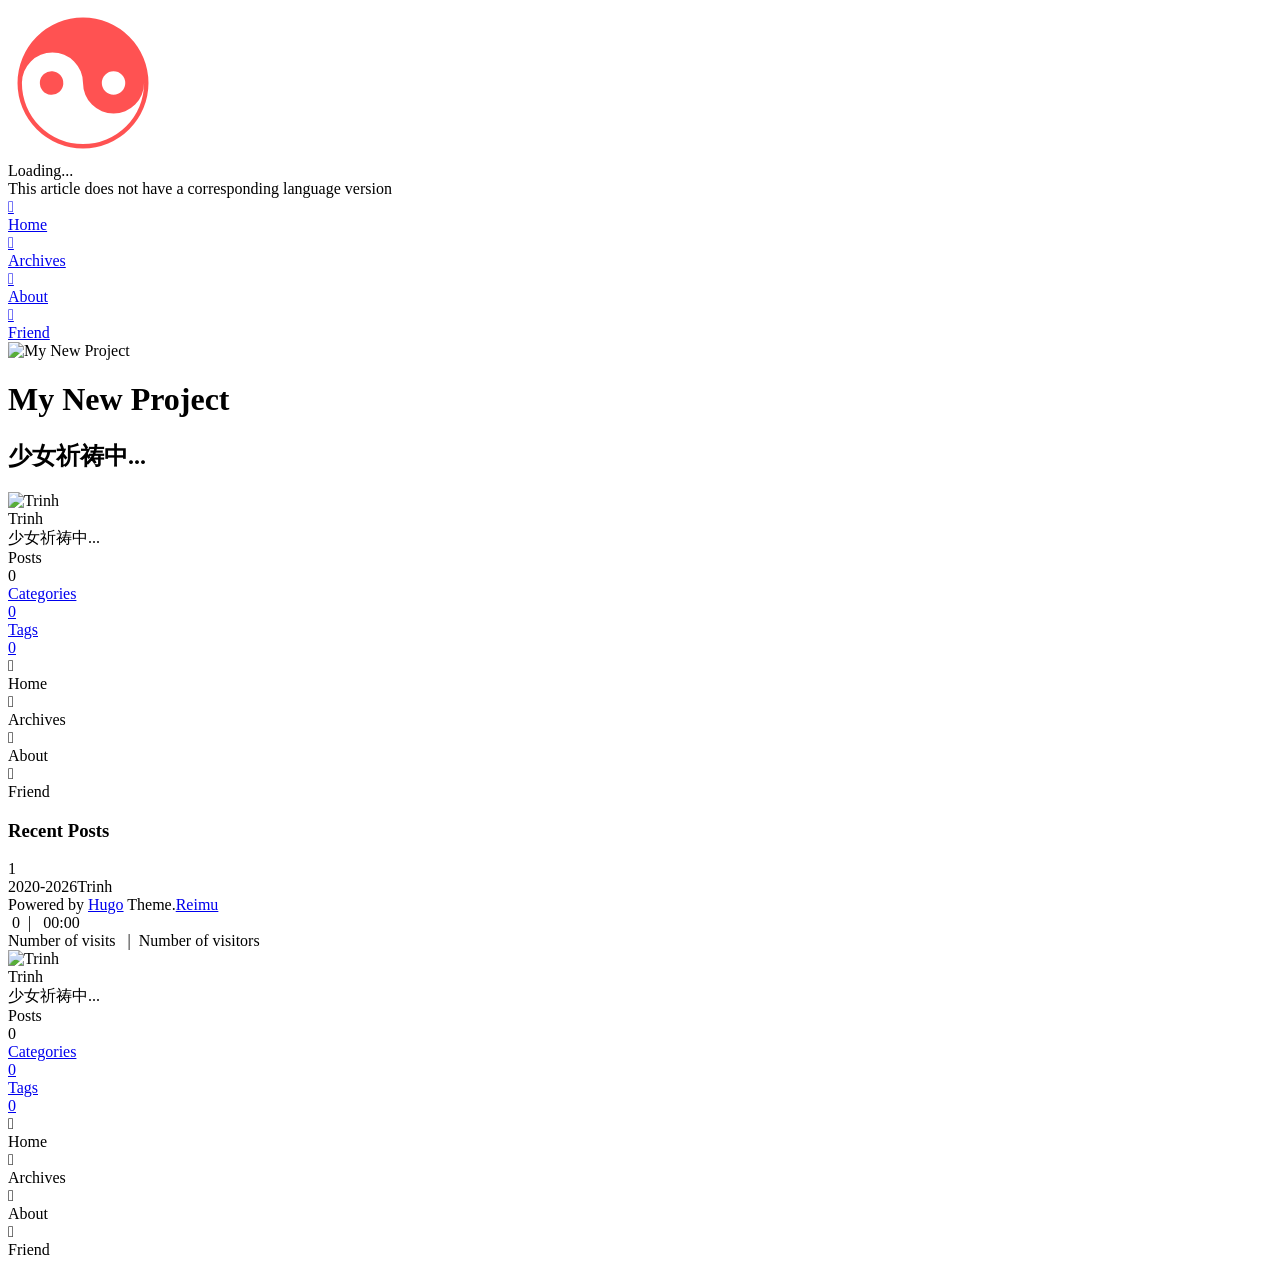
==== public/index.html @ 6cfc3042 "Cập nhật thông tin profile và avatar" ====
<!doctype html>
<html
  lang="en-us" 
  data-theme-mode="auto"
  >
  <head>
	<meta name="generator" content="Hugo 0.161.1"><meta charset="utf-8" />
<meta
  name="viewport"
  content="width=device-width, initial-scale=1, shrink-to-fit=no"
/><title>
  My New Project
</title>
<meta name="description" content="少女祈祷中..."/><script>
  window.siteConfig = JSON.parse("{\"anchor\":{\"auto\":{\"enable\":false,\"length\":60},\"explicit\":{\"enable\":false,\"marker\":\"{#anchor-\",\"prefix\":\"anchor-\"}},\"anchor_icon\":null,\"base\":\"https://baotrinh9707-coder.github.io/\",\"clipboard\":{\"copyright\":{\"count\":50,\"enable\":false,\"license_type\":\"by-nc-sa\"},\"fail\":{\"en\":\"Copy failed (ﾟ⊿ﾟ)ﾂ\",\"ja\":\"コピー失敗 (ﾟ⊿ﾟ)ﾂ\",\"pt-br\":\"Falha ao copiar (ﾟ⊿ﾟ)ﾂ\",\"zh-cn\":\"复制失败 (ﾟ⊿ﾟ)ﾂ\",\"zh-tw\":\"複製失敗 (ﾟ⊿ﾟ)ﾂ\"},\"success\":{\"en\":\"Copy successfully (*^▽^*)\",\"ja\":\"コピー成功 (*^▽^*)\",\"pt-br\":\"Copiado com sucesso (*^▽^*)\",\"zh-cn\":\"复制成功 (*^▽^*)\",\"zh-tw\":\"複製成功 (*^▽^*)\"}},\"code_block\":{\"expand\":true},\"icon_font\":\"4552607_ex15nbittbh\",\"outdate\":{\"daysago\":180,\"enable\":false,\"message\":{\"en\":\"This article was last updated on {time}. Please note that the content may no longer be applicable.\",\"ja\":\"この記事は最終更新日：{time}。記載内容が現在有効でない可能性がありますのでご注意ください。\",\"pt-br\":\"Este artigo foi atualizado pela última vez em {time}. Observe que o conteúdo pode não ser mais aplicável.\",\"zh-cn\":\"本文最后更新于 {time}，请注意文中内容可能已不适用。\",\"zh-tw\":\"本文最後更新於 {time}，請注意文中內容可能已不適用。\"}}}");
  
</script>
<link rel="preconnect" href="https://fonts.gstatic.com" crossorigin />
<link
  rel="preload"
  as="style"
  href="https://fonts.googleapis.com/css?family=Mulish:400,400italic,700,700italic%7cNoto%20Serif%20SC:400,400italic,700,700italic%7c&amp;display=swap"
/>
<link
  rel="stylesheet"
  href="https://fonts.googleapis.com/css?family=Mulish:400,400italic,700,700italic%7cNoto%20Serif%20SC:400,400italic,700,700italic%7c&amp;display=swap"
  media="print"
  onload="this.media='all'"
/>
<link
    rel="preload"
    href="//at.alicdn.com/t/c/font_4552607_ex15nbittbh.woff2"
    as="font"
    type="font/woff2"
    crossorigin="anonymous"
  /><link rel="stylesheet" href="/css/loader.min.ac746e154f756f8220326eeb52a719f142ab038be5a8ddf30ea5ef15ef2356ea.css" /><meta property="og:type" content="website" />
  <meta property="og:title" content="My New Project" />
  <meta
    property="og:description"
    content="少女祈祷中..."
  />
  <meta property="og:url" content="https://baotrinh9707-coder.github.io/" />
  <meta
    property="og:site_name"
    content="My New Project"
  />
  <meta property="og:image" content="https://baotrinh9707-coder.github.io/images/banner.webp" />
  <meta property="article:author" content="Trinh" />
  <meta property="article:published_time" content="0001-01-01T00:00:00&#43;00:00" />
  <meta property="article:modified_time" content="0001-01-01T00:00:00&#43;00:00" /><meta name="twitter:card" content="summary" /><meta name="twitter:image" content="https://baotrinh9707-coder.github.io/images/banner.webp" /><link rel="alternate" type="application/rss+xml" href="https://baotrinh9707-coder.github.io/index.xml" title="My New Project">
<link rel="shortcut icon" href="/favicon.ico"><link rel="stylesheet" href="/css/main.min.5a0a43eb14b8f925af7fd8d543b60f5f2fe844f4d718b141cb8b28f2f5e127fa.css" /><link
    rel="preload"
    as="style"
    href="https://npm.webcache.cn/photoswipe@5.4.4/dist/photoswipe.css"
    integrity="sha384-IfxC36XL/toUyJ939C73PcgMuRzAZuIzZxE38drsmO5p6jD7ei&#43;Zx/1oA/0l8ysE" crossorigin="anonymous"
    onload="this.onload=null;this.rel='stylesheet'"
  /><link
    rel="preload"
    as="style"
    href="https://npm.webcache.cn/katex@0.16.24/dist/katex.min.css"
    integrity="sha384-tTgKLjMYmJr94v8qu2PE5MUGSMbyN2xiH266JUB3gpm8vnnJywd1dWSOEfrFz&#43;YI" crossorigin="anonymous"
    onload="this.onload=null;this.rel='stylesheet'"
  /><script
    src="https://npm.webcache.cn/pace-js@1.2.4/pace.min.js"
    
    
    
    
    integrity="sha384-k6YtvFUEIuEFBdrLKJ3YAUbBki333tj1CSUisai5Cswsg9wcLNaPzsTHDswp4Az8" crossorigin="anonymous"></script><link
    rel="stylesheet"
    href="https://npm.webcache.cn/@reimujs/aos@0.1.2/dist/aos.css"
    integrity="sha384-GMRP93c6Hkz9JVKGAuRR3nTS7M07RwPgTFenXiosjq2VbVgvdDNcz1g6Mkj8AONa" crossorigin="anonymous"/></head>
  <body><div id='loader'>
    <div class="loading-left-bg loading-bg"></div>
    <div class="loading-right-bg loading-bg"></div>
    <div class="spinner-box">
      <div class="loading-taichi rotate"><svg width="150" height="150" viewBox="0 0 1024 1024" class="icon" version="1.1" xmlns="https://www.w3.org/2000/svg" shape-rendering="geometricPrecision">
            <path d="M303.5 432A80 80 0 0 1 291.5 592A80 80 0 0 1 303.5 432z" fill="var(--red-1, #ff5252)" />
            <path d="M512 65A447 447 0 0 1 512 959L512 929A417 417 0 0 0 512 95A417 417 0 0 0 512 929L512 959A447 447 0 0 1 512 65z 
          M512 95A417 417 0 0 1 929 512A208.5 208.5 0 0 1 720.5 720.5L720.5 592A80 80 0 0 0 720.5 432A80 80 0 0 0 720.5 592L720.5 720.5A208.5 208.5 0 0 1 512 512A208.5 208.5 0 0 0 303.5 303.5A208.5 208.5 0 0 0 95 512A417 417 0 0 1 512 95z" fill="var(--red-1, #ff5252)" />
          </svg></div><div class="loading-word">Loading...</div>
    </div>
  </div>
  </div>
  <script>
    var time = null;
    var loaderEl = document.getElementById('loader');
    var startLoading = () => {
      time = Date.now();
      loaderEl.classList.remove("loading");
    }
    var hideLoader = () => {
      document.body.style.overflow = 'auto';
      loader.classList.add('loading');
    };

    var endLoading = () => {
      if (!time) {
        hideLoader();
      } else {
        if (Date.now() - time > 500) {
          time = null;
          hideLoader();
        } else {
          setTimeout(endLoading, 500 - (Date.now() - time));
          time = null;
        }
      }
    }
    window.addEventListener('DOMContentLoaded', endLoading);
    loaderEl.addEventListener('click', endLoading);
  </script><div id="copy-tooltip"></div>
<div id="lang-tooltip">
This article does not have a corresponding language version
</div>
<div id="heatmap-tooltip"></div><div id="container">
      <div id="wrap"><div id="header-nav">
  <nav id="main-nav" aria-label="Primary navigation"><a class="main-nav-link-wrap" href="/"><div class='main-nav-icon icon rotate'>&#xe62b;</div><span class="main-nav-link">Home</span>
      </a><a class="main-nav-link-wrap" href="/archives"><div class='main-nav-icon icon rotate'>&#xe62b;</div><span class="main-nav-link">Archives</span>
      </a><a class="main-nav-link-wrap" href="/about"><div class='main-nav-icon icon rotate'>&#xe62b;</div><span class="main-nav-link">About</span>
      </a><a class="main-nav-link-wrap" href="/friend"><div class='main-nav-icon icon rotate'>&#xe62b;</div><span class="main-nav-link">Friend</span>
      </a><a id="main-nav-toggle" class="nav-icon" aria-label="Toggle navigation" role="button"></a>
  </nav>
  <nav id="sub-nav" aria-label="Secondary navigation"><a id="nav-rss-link" class="nav-icon" href="/index.xml" title="RSS Feed" aria-label="RSS Feed" target="_blank"></a></nav></div>
<header id="header" aria-label="Site header"><picture></picture><img  fetchpriority="high" src="/images/banner.webp" alt="My New Project"><div id="header-outer">
    <div id="header-title"><span id="logo">
            <h1 data-aos="slide-up">My New Project</h1>
          </span><h2 id="subtitle-wrap" data-aos="slide-down"><span id="subtitle">少女祈祷中...</span></h2></div>
  </div>
</header><div id="content"
          aria-label="Page content"
          
          class="sidebar-right"  ><aside id="sidebar" aria-label="Sidebar"><div class="sidebar-wrapper-container "><div class="sidebar-wrapper">
    <div
      class="sidebar-wrap"
      data-aos="fade-up"
    ><div class="sidebar-author">
  <img
    data-src="/avatar//images/avatar.jpg"
    data-sizes="auto"
    alt="Trinh"
    class="lazyload"
  />
  <div class="sidebar-author-name">Trinh</div>
  <div class="sidebar-description">少女祈祷中...</div>
</div>
<div class="sidebar-state">
  <div class="sidebar-state-article">
    <div>Posts</div><div class="sidebar-state-number">0</div>
  </div>
  <a class="sidebar-state-category" href="/categories/" aria-label="sidebar-state-category-link">
    <div>Categories</div>
    <div class="sidebar-state-number">
      0
    </div>
  </a>
  <a class="sidebar-state-tag" href="/tags/" aria-label="sidebar-state-tag-link">
    <div>Tags</div>
    <div class="sidebar-state-number">0</div>
  </a>
</div>
<div class="sidebar-social" ></div><div class="sidebar-menu"><div class="sidebar-menu-link-wrap">
      <a
        class="sidebar-menu-link-dummy"
        href="/"
        aria-label="Home"
      ></a><div class='sidebar-menu-icon icon rotate'>&#xe62b;</div><div class="sidebar-menu-link">Home</div>
    </div><div class="sidebar-menu-link-wrap">
      <a
        class="sidebar-menu-link-dummy"
        href="/archives"
        aria-label="Archives"
      ></a><div class='sidebar-menu-icon icon rotate'>&#xe62b;</div><div class="sidebar-menu-link">Archives</div>
    </div><div class="sidebar-menu-link-wrap">
      <a
        class="sidebar-menu-link-dummy"
        href="/about"
        aria-label="About"
      ></a><div class='sidebar-menu-icon icon rotate'>&#xe62b;</div><div class="sidebar-menu-link">About</div>
    </div><div class="sidebar-menu-link-wrap">
      <a
        class="sidebar-menu-link-dummy"
        href="/friend"
        aria-label="Friend"
      ></a><div class='sidebar-menu-icon icon rotate'>&#xe62b;</div><div class="sidebar-menu-link">Friend</div>
    </div></div></div>
  </div><div class="sidebar-widget"><div class="widget-wrapper">
    <div
      class="widget-wrap"
      data-aos="fade-up"
    >
      <h3 class="widget-title">Recent Posts</h3>
      <div class="widget">
        <ul></ul>
      </div>
    </div>
  </div></div></div></aside>
<section id="main" aria-label="Main content"><nav id="page-nav" aria-label="Pagination navigation" data-aos="fade-up"><span class="page-number current">1</span></nav>
</section>
        </div><footer id="footer" aria-label="Site footer">
  <div style="width: 100%; overflow: hidden">
    <div class="footer-line"></div>
  </div>
  <div id="footer-info"><div>
      <span class="icon-copyright"></span>2020-2026<span class="footer-info-sep rotate"></span>Trinh
    </div><div>
        Powered by&nbsp;<a
          href="https://gohugo.io/"
          target="_blank"
          rel="noopener nofollow noreferrer"
          >Hugo</a
        >&nbsp;Theme.<a
          href="https://github.com/D-Sketon/hugo-theme-reimu"
          target="_blank"
          rel="noopener nofollow noreferrer"
          >Reimu</a
        >
      </div><div>
        <span class="icon-brush"
          >&nbsp;0</span
        >
        &nbsp;|&nbsp;
        <span class="icon-coffee">&nbsp;00:00</span>
      </div><div>
        <span class="icon-eye"></span>
        <span id="busuanzi_container_site_pv"
          >Number of visits&nbsp;<span
            id="busuanzi_value_site_pv"
          ></span
        ></span>
        &nbsp;|&nbsp;
        <span class="icon-user"></span>
        <span id="busuanzi_container_site_uv"
          >Number of visitors&nbsp;<span
            id="busuanzi_value_site_uv"
          ></span
        ></span>
      </div></div>
</footer>
<div class="sidebar-top">
            <div class="sidebar-top-taichi rotate"></div>
            <div class="arrow-up"></div>
          </div><div id="mask" class="hide"></div>
      </div><nav id="mobile-nav" aria-label="Mobile navigation">
  <div class="sidebar-wrap"><div class="sidebar-author">
  <img
    data-src="/avatar//images/avatar.jpg"
    data-sizes="auto"
    alt="Trinh"
    class="lazyload"
  />
  <div class="sidebar-author-name">Trinh</div>
  <div class="sidebar-description">少女祈祷中...</div>
</div>
<div class="sidebar-state">
  <div class="sidebar-state-article">
    <div>Posts</div><div class="sidebar-state-number">0</div>
  </div>
  <a class="sidebar-state-category" href="/categories/" aria-label="sidebar-state-category-link">
    <div>Categories</div>
    <div class="sidebar-state-number">
      0
    </div>
  </a>
  <a class="sidebar-state-tag" href="/tags/" aria-label="sidebar-state-tag-link">
    <div>Tags</div>
    <div class="sidebar-state-number">0</div>
  </a>
</div>
<div class="sidebar-social" ></div><div class="sidebar-menu"><div class="sidebar-menu-link-wrap">
      <a
        class="sidebar-menu-link-dummy"
        href="/"
        aria-label="Home"
      ></a><div class='sidebar-menu-icon icon rotate'>&#xe62b;</div><div class="sidebar-menu-link">Home</div>
    </div><div class="sidebar-menu-link-wrap">
      <a
        class="sidebar-menu-link-dummy"
        href="/archives"
        aria-label="Archives"
      ></a><div class='sidebar-menu-icon icon rotate'>&#xe62b;</div><div class="sidebar-menu-link">Archives</div>
    </div><div class="sidebar-menu-link-wrap">
      <a
        class="sidebar-menu-link-dummy"
        href="/about"
        aria-label="About"
      ></a><div class='sidebar-menu-icon icon rotate'>&#xe62b;</div><div class="sidebar-menu-link">About</div>
    </div><div class="sidebar-menu-link-wrap">
      <a
        class="sidebar-menu-link-dummy"
        href="/friend"
        aria-label="Friend"
      ></a><div class='sidebar-menu-icon icon rotate'>&#xe62b;</div><div class="sidebar-menu-link">Friend</div>
    </div></div></div></nav>
</div><script
    src="https://npm.webcache.cn/lazysizes@5.3.2/lazysizes.min.js"
    
    
    
    
    integrity="sha384-3gT/vsepWkfz/ff7PpWNUeMzeWoH3cDhm/A8jM7ouoAK0/fP/9bcHHR5kHq2nf&#43;e" crossorigin="anonymous"></script><script
    src="https://npm.webcache.cn/clipboard@2.0.11/dist/clipboard.min.js"
    
    
    
    
    integrity="sha384-J08i8An/QeARD9ExYpvphB8BsyOj3Gh2TSh1aLINKO3L0cMSH2dN3E22zFoXEi0Q" crossorigin="anonymous"></script><script src="/js/main.js" integrity="" crossorigin="anonymous"  ></script><script src="/js/aos.js" integrity="" crossorigin="anonymous"  ></script><script>
    var aosInit = () => {
      AOS.init({
        duration: 1000,
        easing: "ease",
        once: true,
        offset: 50,
      });
    };
    if (document.readyState === "loading") {
      document.addEventListener("DOMContentLoaded", aosInit);
    } else {
      aosInit();
    }
  </script><script src="/js/pjax_main.js" integrity="" crossorigin="anonymous" data-pjax ></script><script>
  var setupFirework = () => {
    if (! false  || !window.matchMedia('(max-width: 768px)').matches) {
      if (window.firework) {
        const options = JSON.parse("{\"excludeelements\":[\"a\",\"button\"],\"particles\":[{\"colors\":[\"var(--red-1)\",\"var(--red-2)\",\"var(--red-3)\",\"var(--red-4)\"],\"duration\":[1200,1800],\"easing\":\"easeOutExpo\",\"move\":[\"emit\"],\"number\":20,\"shape\":\"circle\",\"shapeOptions\":{\"alpha\":[0.3,0.5],\"radius\":[16,32]}},{\"colors\":[\"var(--red-0)\"],\"duration\":[1200,1800],\"easing\":\"easeOutExpo\",\"move\":[\"diffuse\"],\"number\":1,\"shape\":\"circle\",\"shapeOptions\":{\"alpha\":[0.2,0.5],\"lineWidth\":6,\"radius\":20}}]}");
        options.excludeElements = options.excludeelements;
        delete options.excludeelements;
        window.firework(options);
      }
    }
  }
</script><script
    src="https://npm.webcache.cn/mouse-firework@0.2.0/dist/index.umd.js"
    defer
    
    
    onload="setupFirework()"
    integrity="sha384-qi9WggRt19tv8Vc7pCHW3ulMNLwrn515zaLEWZjl1px07vz8&#43;pUoWX8n1rgq282T" crossorigin="anonymous"></script>

<div id="lazy-script">
  <div><script data-pjax>
        window.REIMU_POST = {
          author: "Trinh",
          title: "My New Project",
          url: "https:\/\/baotrinh9707-coder.github.io\/",
          description: "",
          cover: "https:\/\/baotrinh9707-coder.github.io\/images\/banner.webp",
        };
      </script></div>
</div><script
    src="https://npm.webcache.cn/busuanzi@2.3.0/bsz.pure.mini.js"
    
    async
    
    
    integrity="sha384-0M75wtSkhjIInv4coYlaJU83&#43;OypaRCIq2SukQVQX04eGTCBXJDuWAbJet56id&#43;S" crossorigin="anonymous"></script><script>
    if ('serviceWorker' in navigator) {
      navigator.serviceWorker.getRegistrations().then((registrations) => {
        for (let registration of registrations) {
          registration.unregister();
        }
      });
    }
  </script><script>
  const reimuCopyright = String.raw`
   ______     ______     __     __    __     __  __    
  /\  == \   /\  ___\   /\ \   /\ "-./  \   /\ \/\ \   
  \ \  __<   \ \  __\   \ \ \  \ \ \-./\ \  \ \ \_\ \  
   \ \_\ \_\  \ \_____\  \ \_\  \ \_\ \ \_\  \ \_____\ 
    \/_/ /_/   \/_____/   \/_/   \/_/  \/_/   \/_____/ 
                                                    
  `;
  console.log(String.raw`%c ${reimuCopyright}`, "color: #ff5252;");
  console.log(
    "%c Theme.Reimu" + " %c https://github.com/D-Sketon/hugo-theme-reimu ",
    "color: white; background: #ff5252; padding:5px 0;",
    "padding:4px;border:1px solid #ff5252;",
  );
</script></body>
</html>
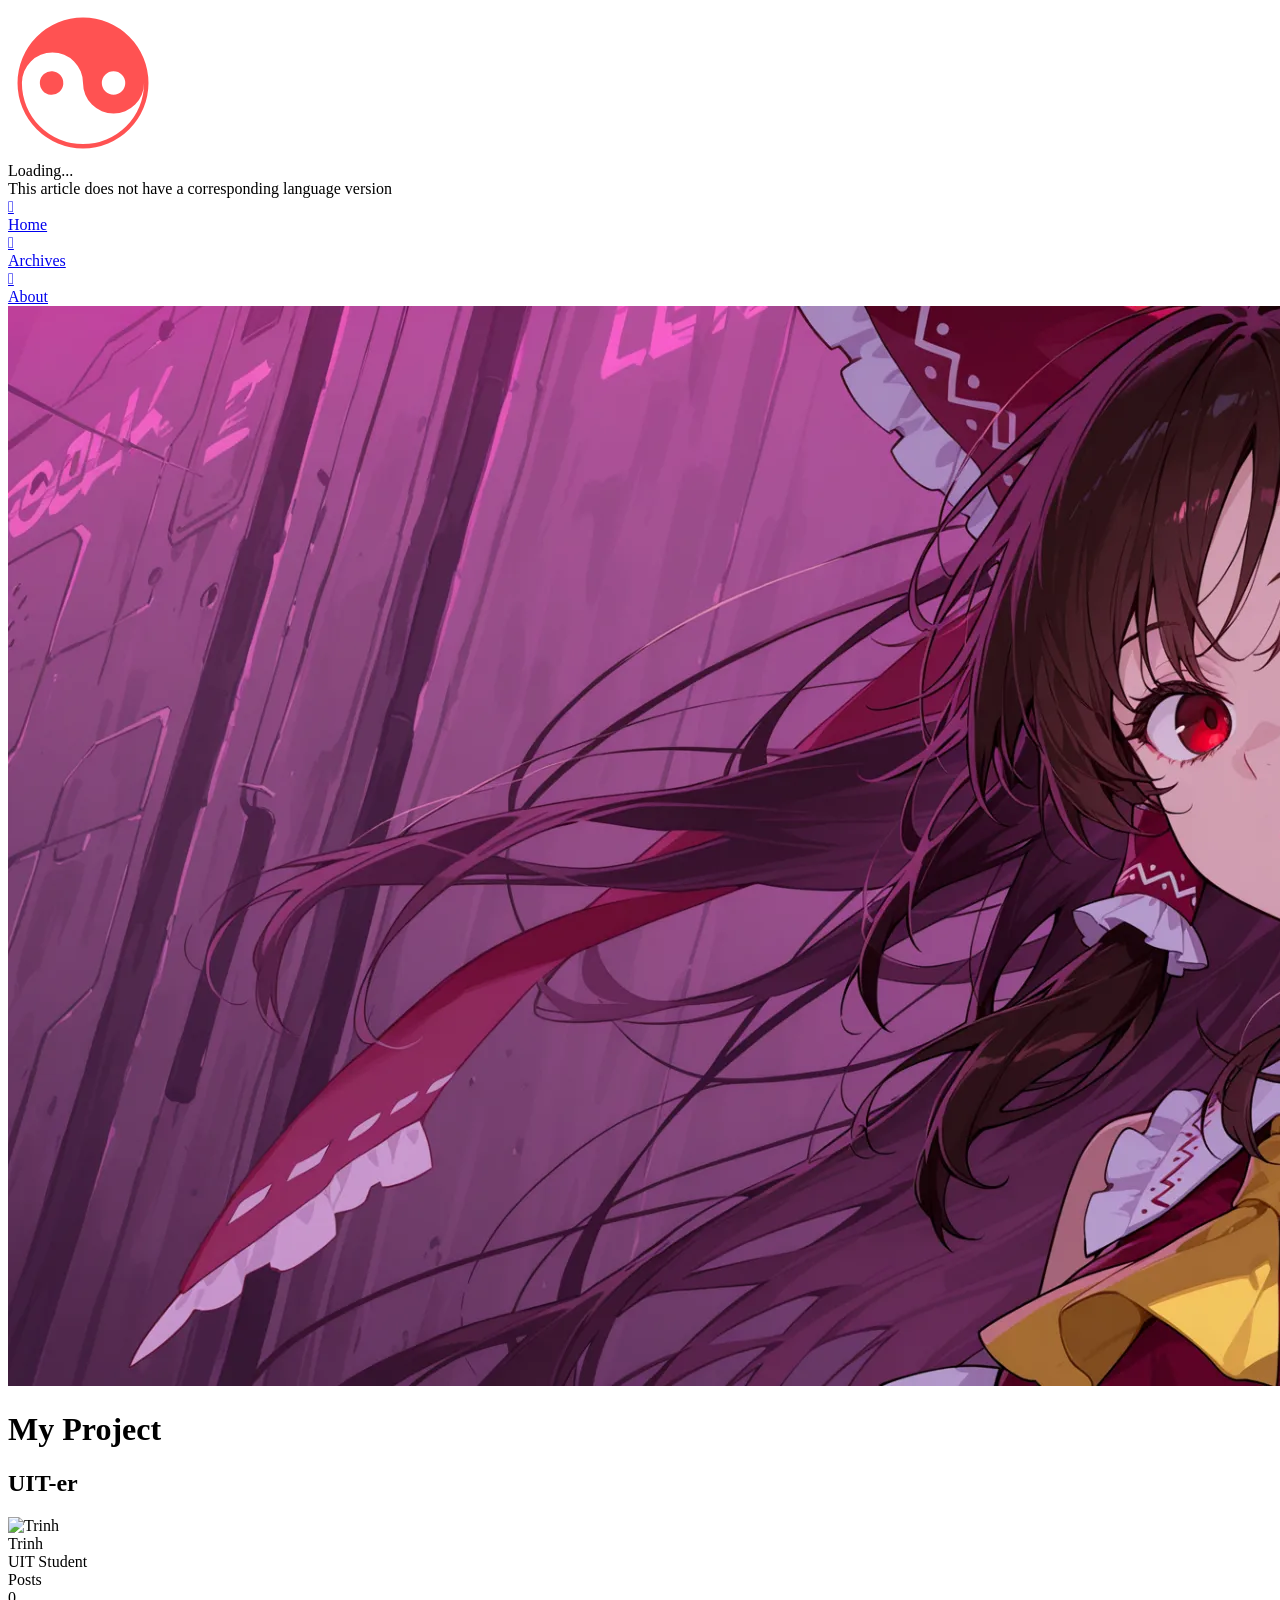
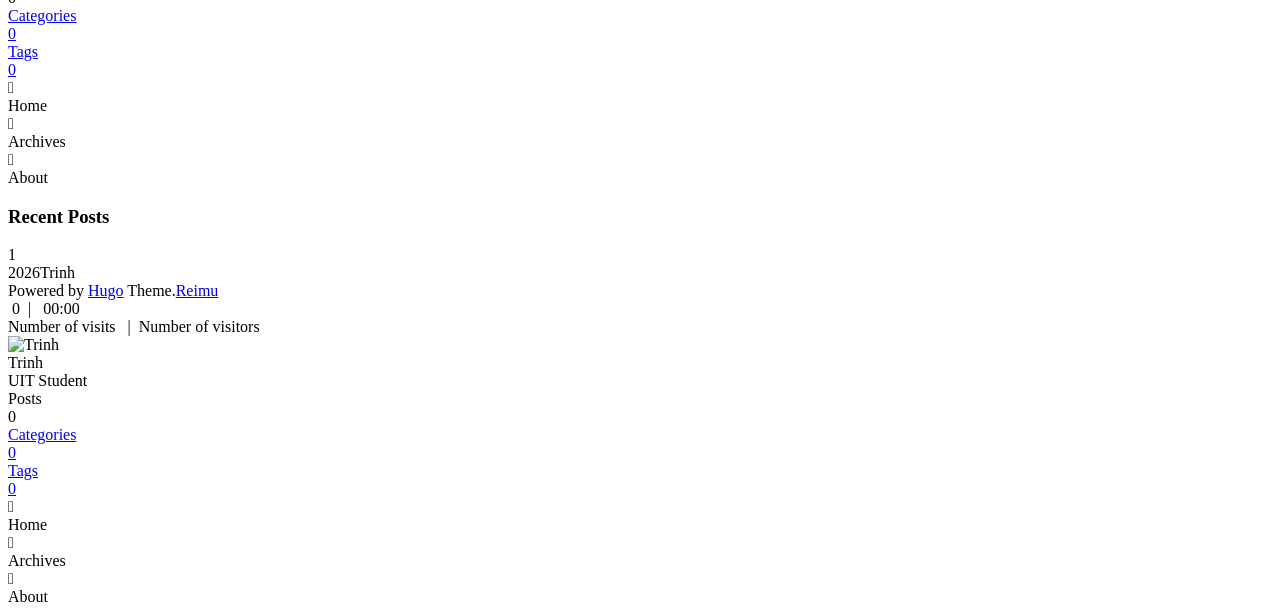
==== commit b19b14ad: "update" ====
--- a/public/index.html
+++ b/public/index.html
@@ -4,15 +4,15 @@
   data-theme-mode="auto"
   >
   <head>
-	<meta name="generator" content="Hugo 0.161.1"><meta charset="utf-8" />
+	<meta name="generator" content="Hugo 0.161.1"><script src="/livereload.js?mindelay=10&amp;v=2&amp;port=1313&amp;path=livereload" data-no-instant defer></script><meta charset="utf-8" />
 <meta
   name="viewport"
   content="width=device-width, initial-scale=1, shrink-to-fit=no"
 /><title>
-  My New Project
+  My Project
 </title>
-<meta name="description" content="少女祈祷中..."/><script>
-  window.siteConfig = JSON.parse("{\"anchor\":{\"auto\":{\"enable\":false,\"length\":60},\"explicit\":{\"enable\":false,\"marker\":\"{#anchor-\",\"prefix\":\"anchor-\"}},\"anchor_icon\":null,\"base\":\"https://baotrinh9707-coder.github.io/\",\"clipboard\":{\"copyright\":{\"count\":50,\"enable\":false,\"license_type\":\"by-nc-sa\"},\"fail\":{\"en\":\"Copy failed (ﾟ⊿ﾟ)ﾂ\",\"ja\":\"コピー失敗 (ﾟ⊿ﾟ)ﾂ\",\"pt-br\":\"Falha ao copiar (ﾟ⊿ﾟ)ﾂ\",\"zh-cn\":\"复制失败 (ﾟ⊿ﾟ)ﾂ\",\"zh-tw\":\"複製失敗 (ﾟ⊿ﾟ)ﾂ\"},\"success\":{\"en\":\"Copy successfully (*^▽^*)\",\"ja\":\"コピー成功 (*^▽^*)\",\"pt-br\":\"Copiado com sucesso (*^▽^*)\",\"zh-cn\":\"复制成功 (*^▽^*)\",\"zh-tw\":\"複製成功 (*^▽^*)\"}},\"code_block\":{\"expand\":true},\"icon_font\":\"4552607_ex15nbittbh\",\"outdate\":{\"daysago\":180,\"enable\":false,\"message\":{\"en\":\"This article was last updated on {time}. Please note that the content may no longer be applicable.\",\"ja\":\"この記事は最終更新日：{time}。記載内容が現在有効でない可能性がありますのでご注意ください。\",\"pt-br\":\"Este artigo foi atualizado pela última vez em {time}. Observe que o conteúdo pode não ser mais aplicável.\",\"zh-cn\":\"本文最后更新于 {time}，请注意文中内容可能已不适用。\",\"zh-tw\":\"本文最後更新於 {time}，請注意文中內容可能已不適用。\"}}}");
+<meta name="description" content="UIT Student"/><script>
+  window.siteConfig = JSON.parse("{\"anchor\":{\"auto\":{\"enable\":false,\"length\":60},\"explicit\":{\"enable\":false,\"marker\":\"{#anchor-\",\"prefix\":\"anchor-\"}},\"anchor_icon\":null,\"base\":\"http://localhost:1313/\",\"clipboard\":{\"copyright\":{\"count\":50,\"enable\":false,\"license_type\":\"by-nc-sa\"},\"fail\":{\"en\":\"Copy failed (ﾟ⊿ﾟ)ﾂ\",\"ja\":\"コピー失敗 (ﾟ⊿ﾟ)ﾂ\",\"pt-br\":\"Falha ao copiar (ﾟ⊿ﾟ)ﾂ\",\"zh-cn\":\"复制失败 (ﾟ⊿ﾟ)ﾂ\",\"zh-tw\":\"複製失敗 (ﾟ⊿ﾟ)ﾂ\"},\"success\":{\"en\":\"Copy successfully (*^▽^*)\",\"ja\":\"コピー成功 (*^▽^*)\",\"pt-br\":\"Copiado com sucesso (*^▽^*)\",\"zh-cn\":\"复制成功 (*^▽^*)\",\"zh-tw\":\"複製成功 (*^▽^*)\"}},\"code_block\":{\"expand\":true},\"icon_font\":\"4552607_ex15nbittbh\",\"outdate\":{\"daysago\":180,\"enable\":false,\"message\":{\"en\":\"This article was last updated on {time}. Please note that the content may no longer be applicable.\",\"ja\":\"この記事は最終更新日：{time}。記載内容が現在有効でない可能性がありますのでご注意ください。\",\"pt-br\":\"Este artigo foi atualizado pela última vez em {time}. Observe que o conteúdo pode não ser mais aplicável.\",\"zh-cn\":\"本文最后更新于 {time}，请注意文中内容可能已不适用。\",\"zh-tw\":\"本文最後更新於 {time}，請注意文中內容可能已不適用。\"}}}");
   
 </script>
 <link rel="preconnect" href="https://fonts.gstatic.com" crossorigin />
@@ -33,22 +33,22 @@
     as="font"
     type="font/woff2"
     crossorigin="anonymous"
-  /><link rel="stylesheet" href="/css/loader.min.ac746e154f756f8220326eeb52a719f142ab038be5a8ddf30ea5ef15ef2356ea.css" /><meta property="og:type" content="website" />
-  <meta property="og:title" content="My New Project" />
+  /><link rel="stylesheet" href="/css/loader.css" /><meta property="og:type" content="website" />
+  <meta property="og:title" content="My Project" />
   <meta
     property="og:description"
-    content="少女祈祷中..."
+    content="UIT Student"
   />
-  <meta property="og:url" content="https://baotrinh9707-coder.github.io/" />
+  <meta property="og:url" content="http://localhost:1313/" />
   <meta
     property="og:site_name"
-    content="My New Project"
+    content="My Project"
   />
-  <meta property="og:image" content="https://baotrinh9707-coder.github.io/images/banner.webp" />
+  <meta property="og:image" content="http://localhost:1313/images/banner.webp" />
   <meta property="article:author" content="Trinh" />
-  <meta property="article:published_time" content="0001-01-01T00:00:00&#43;00:00" />
-  <meta property="article:modified_time" content="0001-01-01T00:00:00&#43;00:00" /><meta name="twitter:card" content="summary" /><meta name="twitter:image" content="https://baotrinh9707-coder.github.io/images/banner.webp" /><link rel="alternate" type="application/rss+xml" href="https://baotrinh9707-coder.github.io/index.xml" title="My New Project">
-<link rel="shortcut icon" href="/favicon.ico"><link rel="stylesheet" href="/css/main.min.5a0a43eb14b8f925af7fd8d543b60f5f2fe844f4d718b141cb8b28f2f5e127fa.css" /><link
+  <meta property="article:published_time" content="2026-05-14T12:26:24&#43;07:00" />
+  <meta property="article:modified_time" content="2026-05-14T12:26:24&#43;07:00" /><meta name="twitter:card" content="summary" /><meta name="twitter:image" content="http://localhost:1313/images/banner.webp" /><link rel="alternate" type="application/rss+xml" href="http://localhost:1313/index.xml" title="My Project">
+<link rel="shortcut icon" href="/favicon.ico"><link rel="stylesheet" href="/css/main.css" /><link
     rel="preload"
     as="style"
     href="https://npm.webcache.cn/photoswipe@5.4.4/dist/photoswipe.css"
@@ -118,14 +118,13 @@
   <nav id="main-nav" aria-label="Primary navigation"><a class="main-nav-link-wrap" href="/"><div class='main-nav-icon icon rotate'>&#xe62b;</div><span class="main-nav-link">Home</span>
       </a><a class="main-nav-link-wrap" href="/archives"><div class='main-nav-icon icon rotate'>&#xe62b;</div><span class="main-nav-link">Archives</span>
       </a><a class="main-nav-link-wrap" href="/about"><div class='main-nav-icon icon rotate'>&#xe62b;</div><span class="main-nav-link">About</span>
-      </a><a class="main-nav-link-wrap" href="/friend"><div class='main-nav-icon icon rotate'>&#xe62b;</div><span class="main-nav-link">Friend</span>
       </a><a id="main-nav-toggle" class="nav-icon" aria-label="Toggle navigation" role="button"></a>
   </nav>
   <nav id="sub-nav" aria-label="Secondary navigation"><a id="nav-rss-link" class="nav-icon" href="/index.xml" title="RSS Feed" aria-label="RSS Feed" target="_blank"></a></nav></div>
-<header id="header" aria-label="Site header"><picture></picture><img  fetchpriority="high" src="/images/banner.webp" alt="My New Project"><div id="header-outer">
+<header id="header" aria-label="Site header"><picture></picture><img  fetchpriority="high" src="/images/banner.webp" alt="My Project"><div id="header-outer">
     <div id="header-title"><span id="logo">
-            <h1 data-aos="slide-up">My New Project</h1>
-          </span><h2 id="subtitle-wrap" data-aos="slide-down"><span id="subtitle">少女祈祷中...</span></h2></div>
+            <h1 data-aos="slide-up">My Project</h1>
+          </span><h2 id="subtitle-wrap" data-aos="slide-down"><span id="subtitle">UIT-er</span></h2></div>
   </div>
 </header><div id="content"
           aria-label="Page content"
@@ -142,7 +141,7 @@
     class="lazyload"
   />
   <div class="sidebar-author-name">Trinh</div>
-  <div class="sidebar-description">少女祈祷中...</div>
+  <div class="sidebar-description">UIT Student</div>
 </div>
 <div class="sidebar-state">
   <div class="sidebar-state-article">
@@ -159,7 +158,23 @@
     <div class="sidebar-state-number">0</div>
   </a>
 </div>
-<div class="sidebar-social" ></div><div class="sidebar-menu"><div class="sidebar-menu-link-wrap">
+<div class="sidebar-social" ><div class="icon-facebook sidebar-social-icon">
+        <a
+          href="https://www.facebook.com/bao.trinh.770396"
+          itemprop="url"
+          target="_blank"
+          aria-label="facebook"
+          rel="noopener nofollow noreferrer"
+        ></a>
+      </div><div class="icon-github sidebar-social-icon">
+        <a
+          href="https://github.com/baotrinh9707-coder"
+          itemprop="url"
+          target="_blank"
+          aria-label="github"
+          rel="noopener nofollow noreferrer"
+        ></a>
+      </div></div><div class="sidebar-menu"><div class="sidebar-menu-link-wrap">
       <a
         class="sidebar-menu-link-dummy"
         href="/"
@@ -177,12 +192,6 @@
         href="/about"
         aria-label="About"
       ></a><div class='sidebar-menu-icon icon rotate'>&#xe62b;</div><div class="sidebar-menu-link">About</div>
-    </div><div class="sidebar-menu-link-wrap">
-      <a
-        class="sidebar-menu-link-dummy"
-        href="/friend"
-        aria-label="Friend"
-      ></a><div class='sidebar-menu-icon icon rotate'>&#xe62b;</div><div class="sidebar-menu-link">Friend</div>
     </div></div></div>
   </div><div class="sidebar-widget"><div class="widget-wrapper">
     <div
@@ -202,7 +211,7 @@
     <div class="footer-line"></div>
   </div>
   <div id="footer-info"><div>
-      <span class="icon-copyright"></span>2020-2026<span class="footer-info-sep rotate"></span>Trinh
+      <span class="icon-copyright"></span>2026<span class="footer-info-sep rotate"></span>Trinh
     </div><div>
         Powered by&nbsp;<a
           href="https://gohugo.io/"
@@ -250,7 +259,7 @@
     class="lazyload"
   />
   <div class="sidebar-author-name">Trinh</div>
-  <div class="sidebar-description">少女祈祷中...</div>
+  <div class="sidebar-description">UIT Student</div>
 </div>
 <div class="sidebar-state">
   <div class="sidebar-state-article">
@@ -267,7 +276,23 @@
     <div class="sidebar-state-number">0</div>
   </a>
 </div>
-<div class="sidebar-social" ></div><div class="sidebar-menu"><div class="sidebar-menu-link-wrap">
+<div class="sidebar-social" ><div class="icon-facebook sidebar-social-icon">
+        <a
+          href="https://www.facebook.com/bao.trinh.770396"
+          itemprop="url"
+          target="_blank"
+          aria-label="facebook"
+          rel="noopener nofollow noreferrer"
+        ></a>
+      </div><div class="icon-github sidebar-social-icon">
+        <a
+          href="https://github.com/baotrinh9707-coder"
+          itemprop="url"
+          target="_blank"
+          aria-label="github"
+          rel="noopener nofollow noreferrer"
+        ></a>
+      </div></div><div class="sidebar-menu"><div class="sidebar-menu-link-wrap">
       <a
         class="sidebar-menu-link-dummy"
         href="/"
@@ -285,12 +310,6 @@
         href="/about"
         aria-label="About"
       ></a><div class='sidebar-menu-icon icon rotate'>&#xe62b;</div><div class="sidebar-menu-link">About</div>
-    </div><div class="sidebar-menu-link-wrap">
-      <a
-        class="sidebar-menu-link-dummy"
-        href="/friend"
-        aria-label="Friend"
-      ></a><div class='sidebar-menu-icon icon rotate'>&#xe62b;</div><div class="sidebar-menu-link">Friend</div>
     </div></div></div></nav>
 </div><script
     src="https://npm.webcache.cn/lazysizes@5.3.2/lazysizes.min.js"
@@ -304,7 +323,7 @@
     
     
     
-    integrity="sha384-J08i8An/QeARD9ExYpvphB8BsyOj3Gh2TSh1aLINKO3L0cMSH2dN3E22zFoXEi0Q" crossorigin="anonymous"></script><script src="/js/main.js" integrity="" crossorigin="anonymous"  ></script><script src="/js/aos.js" integrity="" crossorigin="anonymous"  ></script><script>
+    integrity="sha384-J08i8An/QeARD9ExYpvphB8BsyOj3Gh2TSh1aLINKO3L0cMSH2dN3E22zFoXEi0Q" crossorigin="anonymous"></script><script src="/js/main.js"  ></script><script src="/js/aos.js"  ></script><script>
     var aosInit = () => {
       AOS.init({
         duration: 1000,
@@ -318,7 +337,7 @@
     } else {
       aosInit();
     }
-  </script><script src="/js/pjax_main.js" integrity="" crossorigin="anonymous" data-pjax ></script><script>
+  </script><script src="/js/pjax_main.js" data-pjax ></script><script>
   var setupFirework = () => {
     if (! false  || !window.matchMedia('(max-width: 768px)').matches) {
       if (window.firework) {
@@ -341,10 +360,10 @@
   <div><script data-pjax>
         window.REIMU_POST = {
           author: "Trinh",
-          title: "My New Project",
-          url: "https:\/\/baotrinh9707-coder.github.io\/",
+          title: "My Project",
+          url: "http:\/\/localhost:1313\/",
           description: "",
-          cover: "https:\/\/baotrinh9707-coder.github.io\/images\/banner.webp",
+          cover: "http:\/\/localhost:1313\/images\/banner.webp",
         };
       </script></div>
 </div><script
